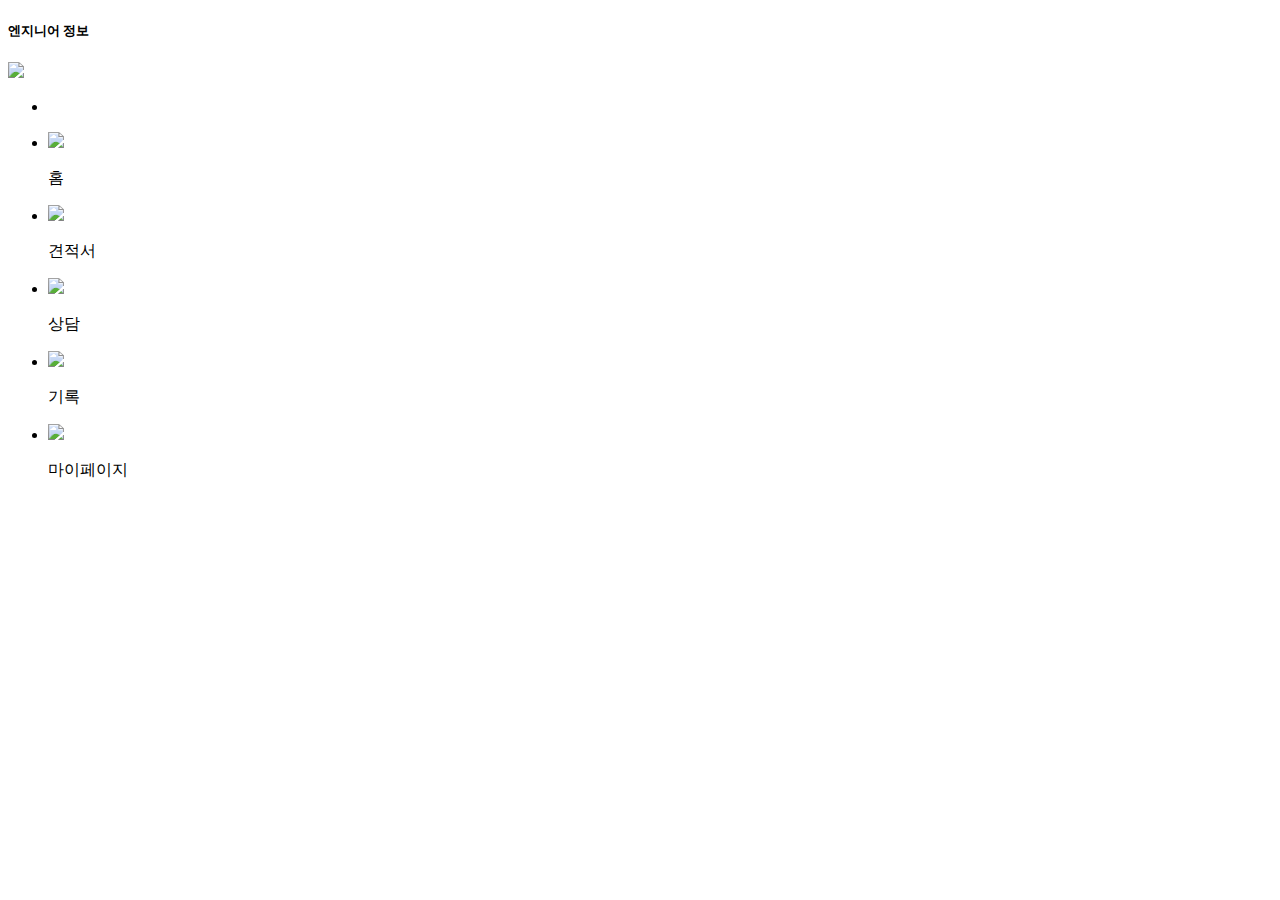
==== boilergisa/src/main/resources/templates/commons/showImage.html @ 5bc55ef9 "22-01-08" ====
<!DOCTYPE html>
<html lang="ko" xmlns:th="http://www.thymeleaf.org" xmlns:layout="http://www.ultraq.net.nz/thymeleaf/layout" layout:decorator="layout/basic">
	<th:block layout:fragment="title">
		<title>로그인 페이지</title>
	</th:block>
	<th:block layout:fragment="add-css"><link rel="stylesheet" th:href="@{/static/css/engnr/engnrMypage.css}" /></th:block>
	<th:block layout:fragment="centerHeader"><h5>엔지니어 정보</h5></th:block>
	<th:block layout:fragment="rightHeader">
		<img src="/static/img/commons/setting.png" id="engnrSetting" onclick="location.href='/engnr/engnrSetting'">
	</th:block>
	
 <th:block layout:fragment="content">
 <div class="container">
	<div class="engnrProfil">
		<ul>
			<li>
				<img class="preImg" th:src="@{/boilergisa/engnr/{engnrNo}(engnrNo = ${engnr.getEngnrNo()})}">
			</li>
		</ul>
	</div>
	
 </div>
 
 </th:block>
 <th:block layout:fragment="engnrBottom">
   <ul class="engnrBottom">
   <li onclick="location.href='/engnr/engnrHome'">
	<img src="/static/img/engnr/home-bgs-partner_off.png">
	<p>홈</p>
   </li>
  <li onclick="location.href='/engnr/engnrOrder'">
	<img src="/static/img/engnr/order-bgs-partner_off.png">
		<p>견적서</p>
   </li>
   <li onclick="location.href='/engnr/engnrChatbox'">
   	<img src="/static/img/engnr/care-bgs-partner_off.png">
   	<span id="unread" class="label label-warning"></span>
	<p>상담</p>	
   </li>
   <li onclick="location.href='/engnr/myRecordList'">
	<img src="/static/img/engnr/story-bgs-partner_off.png">
		<p>기록</p>
   </li>
   <li class='on' onclick="location.href='/engnr/engnrMypage'">
	<img src="/static/img/engnr/mypage-bgs-partner_on.png">
	<p>마이페이지</p>	
   </li>
  </ul>
 </th:block>
</body>
</html>
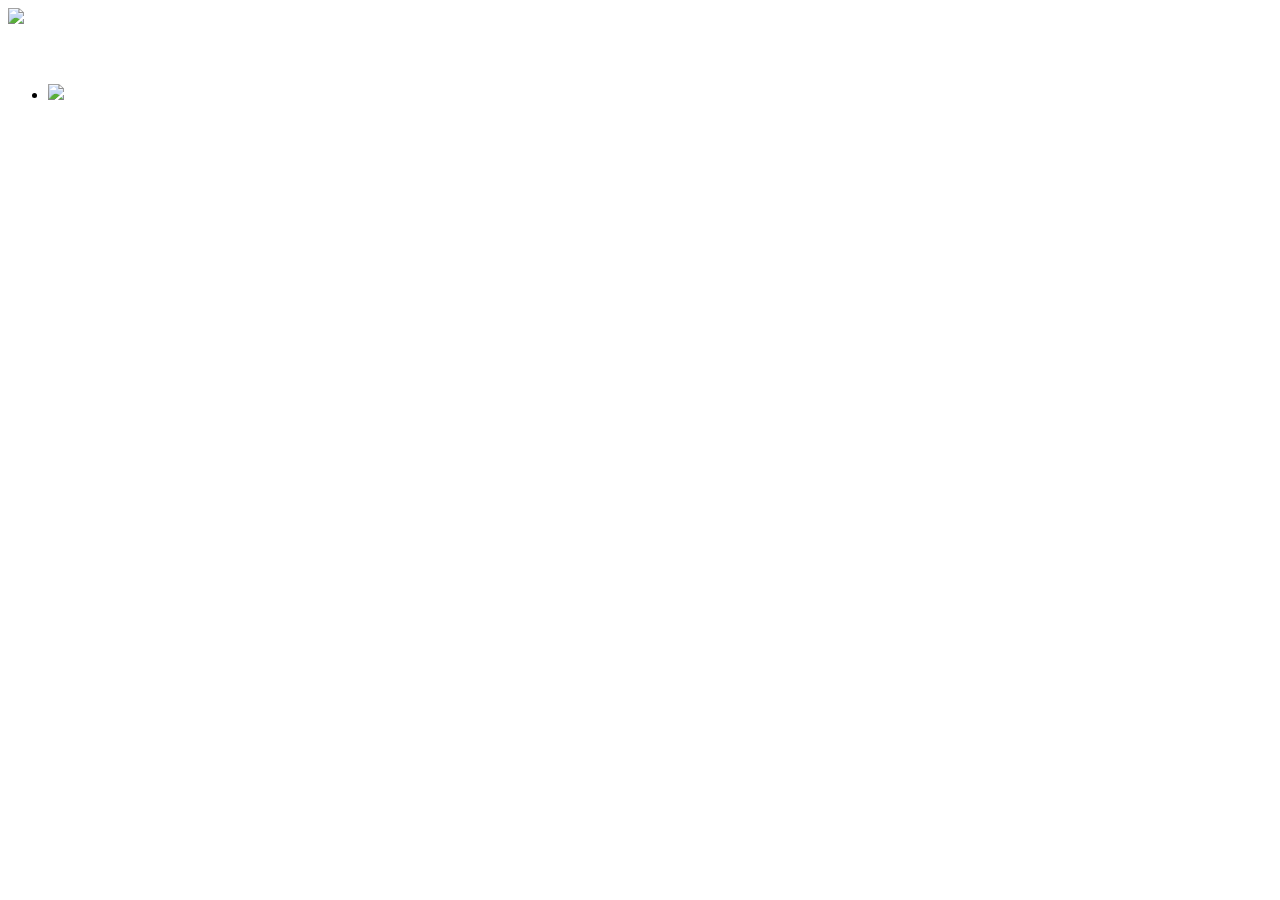
==== commit a949dfa3: "스크립트와 엔지니어 테이블 및 구조변경" ====
--- a/boilergisa/src/main/resources/templates/commons/showImage.html
+++ b/boilergisa/src/main/resources/templates/commons/showImage.html
@@ -1,51 +1,43 @@
 <!DOCTYPE html>
 <html lang="ko" xmlns:th="http://www.thymeleaf.org" xmlns:layout="http://www.ultraq.net.nz/thymeleaf/layout" layout:decorator="layout/basic">
+
 	<th:block layout:fragment="title">
 		<title>로그인 페이지</title>
 	</th:block>
-	<th:block layout:fragment="add-css"><link rel="stylesheet" th:href="@{/static/css/engnr/engnrMypage.css}" /></th:block>
-	<th:block layout:fragment="centerHeader"><h5>엔지니어 정보</h5></th:block>
-	<th:block layout:fragment="rightHeader">
-		<img src="/static/img/commons/setting.png" id="engnrSetting" onclick="location.href='/engnr/engnrSetting'">
+	<th:block layout:fragment="add-css">
+		<link rel="stylesheet" href="https://unpkg.com/swiper/swiper-bundle.min.css" />
+		<link rel="stylesheet" th:href="@{/static/css/commons/showImage.css}" />
 	</th:block>
 	
+	<th:block layout:fragment="leftHeader"><img src="/static/img/commons/arrow-back.png" onclick="history.back();"></th:block>
+	<th:block layout:fragment="centerHeader"><h5 th:text="${engnr.engnrName}"></h5></th:block>
+	
  <th:block layout:fragment="content">
- <div class="container">
-	<div class="engnrProfil">
-		<ul>
-			<li>
-				<img class="preImg" th:src="@{/boilergisa/engnr/{engnrNo}(engnrNo = ${engnr.getEngnrNo()})}">
+
+	<div class="swiper-container">
+		<ul class="swiper-wrapper">
+			<li class="swiper-slide" th:each="row, status:${fileList}">
+				<img th:src="@{|/uploadType/${row.typePath}/${row.typeNo}/${row.fileIdx}|}">	
 			</li>
 		</ul>
+		<div class="swiper-pagination"></div>
 	</div>
-	
+	 <div class="operationImage">
+	 
+   <ul>
+	   	<li id="delBtn" th:onclick="'location.href=\''+ @{|/deleteType/${fileInfo.typePath}/${fileInfo.typeNo}/|} + '\''">
+	   		<a th:href="@{|/deleteType/${fileInfo.typePath}/${fileInfo.typeNo}/|}"></a>
+	   		<img src="/static/img/commons/delBtn_wht.png">
+	   	</li>
+   </ul>
  </div>
+
  
  </th:block>
- <th:block layout:fragment="engnrBottom">
-   <ul class="engnrBottom">
-   <li onclick="location.href='/engnr/engnrHome'">
-	<img src="/static/img/engnr/home-bgs-partner_off.png">
-	<p>홈</p>
-   </li>
-  <li onclick="location.href='/engnr/engnrOrder'">
-	<img src="/static/img/engnr/order-bgs-partner_off.png">
-		<p>견적서</p>
-   </li>
-   <li onclick="location.href='/engnr/engnrChatbox'">
-   	<img src="/static/img/engnr/care-bgs-partner_off.png">
-   	<span id="unread" class="label label-warning"></span>
-	<p>상담</p>	
-   </li>
-   <li onclick="location.href='/engnr/myRecordList'">
-	<img src="/static/img/engnr/story-bgs-partner_off.png">
-		<p>기록</p>
-   </li>
-   <li class='on' onclick="location.href='/engnr/engnrMypage'">
-	<img src="/static/img/engnr/mypage-bgs-partner_on.png">
-	<p>마이페이지</p>	
-   </li>
-  </ul>
- </th:block>
+
 </body>
+<th:block layout:fragment="script">
+	<script src="https://unpkg.com/swiper/swiper-bundle.min.js"></script>
+	<script th:src="@{/static/script/commons/showImage.js}"></script>
+</th:block>
 </html>